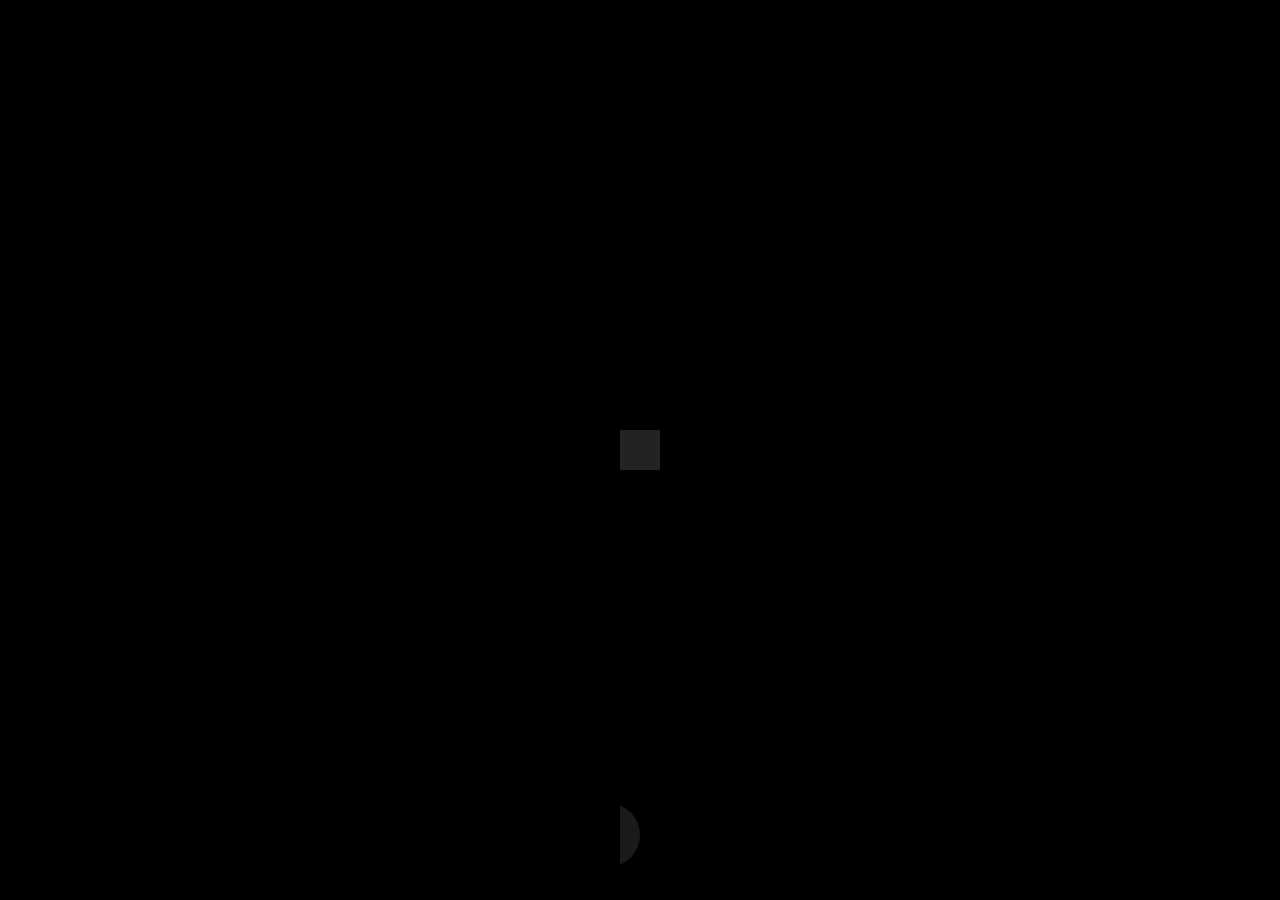
==== index.html @ 8f774a78 "Add files via upload" ====
<!DOCTYPE html>
<html lang="pt-BR">
<head>
    <meta charset="UTF-8">
    <meta name="viewport" content="width=device-width, initial-scale=1.0">
    <title>Formatura Vitória Dzwieleski</title>
    <link rel="stylesheet" href="style.css">
    <script src="https://cdnjs.cloudflare.com/ajax/libs/p5.js/1.4.0/p5.js"></script>
    <link rel="stylesheet" href="https://cdnjs.cloudflare.com/ajax/libs/font-awesome/5.15.3/css/all.min.css">
</head>
<body>
    <div id="camera-container">
        <div id="p5-canvas-container"></div>
        <div id="controls">
            <button id="flip-camera"><i class="fas fa-sync-alt"></i></button>
            <button id="take-photo"><i class="fas fa-camera"></i></button>
            <button id="record-button">
                <i class="fas fa-video"></i>
                <span id="record-time">00:00</span>
            </button>
        </div>
    </div>
    <div id="media-container"></div>
    <script src="nomeArquivo.js"></script>
    <script src="sketch.js"></script>
    
    <script src="script.js"></script>
</body>
</html>
---- style.css ----
* {
  margin: 0;
  padding: 0;
  box-sizing: border-box;
}

html, body {
  height: 100%;
  margin: 0;
  display: flex;
  justify-content: center;
  align-items: center;
  background-color: #000;
  overflow: hidden;
}

#camera-container {
  position: relative;
  width: 100%;
  height: 100%;
  display: flex;
  justify-content: center;
  align-items: center;
}

#p5-canvas-container {
  width: 100%;
  height: 100%;
}

canvas {
  width: 100%;
  height: 100%;
  object-fit: cover;
  pointer-events: none;
}

#controls {
  position: absolute;
  bottom: 20px;
  width: 100%;
  display: flex;
  justify-content: center;
  align-items: center;
  z-index: 10;
}

#controls button {
  background: rgba(255, 255, 255, 0.1);
  border: none;
  border-radius: 50%;
  padding: 20px;
  margin: 0 10px;
  color: #fff;
  font-size: 1.5em;
  cursor: pointer;
  display: flex;
  align-items: center;
  justify-content: center;
  transition: background-color 0.3s ease;
}

#controls button:hover {
  background-color: rgba(255, 255, 255, 0.2);
}

#record-button {
  display: flex;
  flex-direction: column;
  align-items: center;
}

#record-time {
  font-size: 0.8em;
  margin-top: 5px;
}

#media-container {
  background-color: #232323;
  padding: 20px;
  overflow-x: auto;
  white-space: nowrap;
}

#media-container img,
#media-container video {
  max-height: 100px;
  margin-right: 10px;
  border-radius: 5px;
}
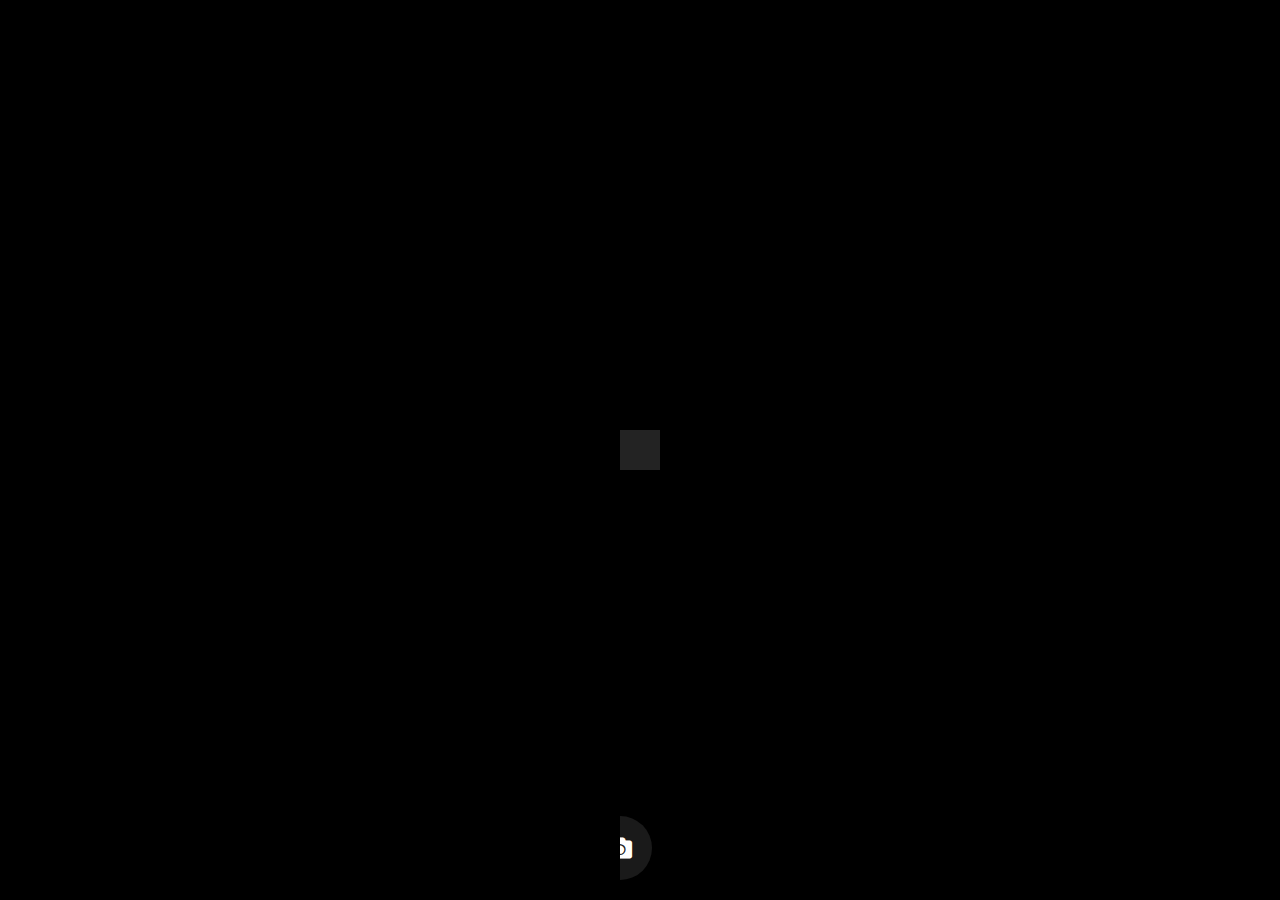
==== commit bf9d38e3: "Add files via upload" ====
--- a/index.html
+++ b/index.html
@@ -12,18 +12,12 @@
     <div id="camera-container">
         <div id="p5-canvas-container"></div>
         <div id="controls">
-            <button id="flip-camera"><i class="fas fa-sync-alt"></i></button>
             <button id="take-photo"><i class="fas fa-camera"></i></button>
-            <button id="record-button">
-                <i class="fas fa-video"></i>
-                <span id="record-time">00:00</span>
-            </button>
         </div>
     </div>
     <div id="media-container"></div>
     <script src="nomeArquivo.js"></script>
     <script src="sketch.js"></script>
-    
     <script src="script.js"></script>
 </body>
-</html>+</html>
--- a/style.css
+++ b/style.css
@@ -64,16 +64,7 @@
   background-color: rgba(255, 255, 255, 0.2);
 }
 
-#record-button {
-  display: flex;
-  flex-direction: column;
-  align-items: center;
-}
 
-#record-time {
-  font-size: 0.8em;
-  margin-top: 5px;
-}
 
 #media-container {
   background-color: #232323;
